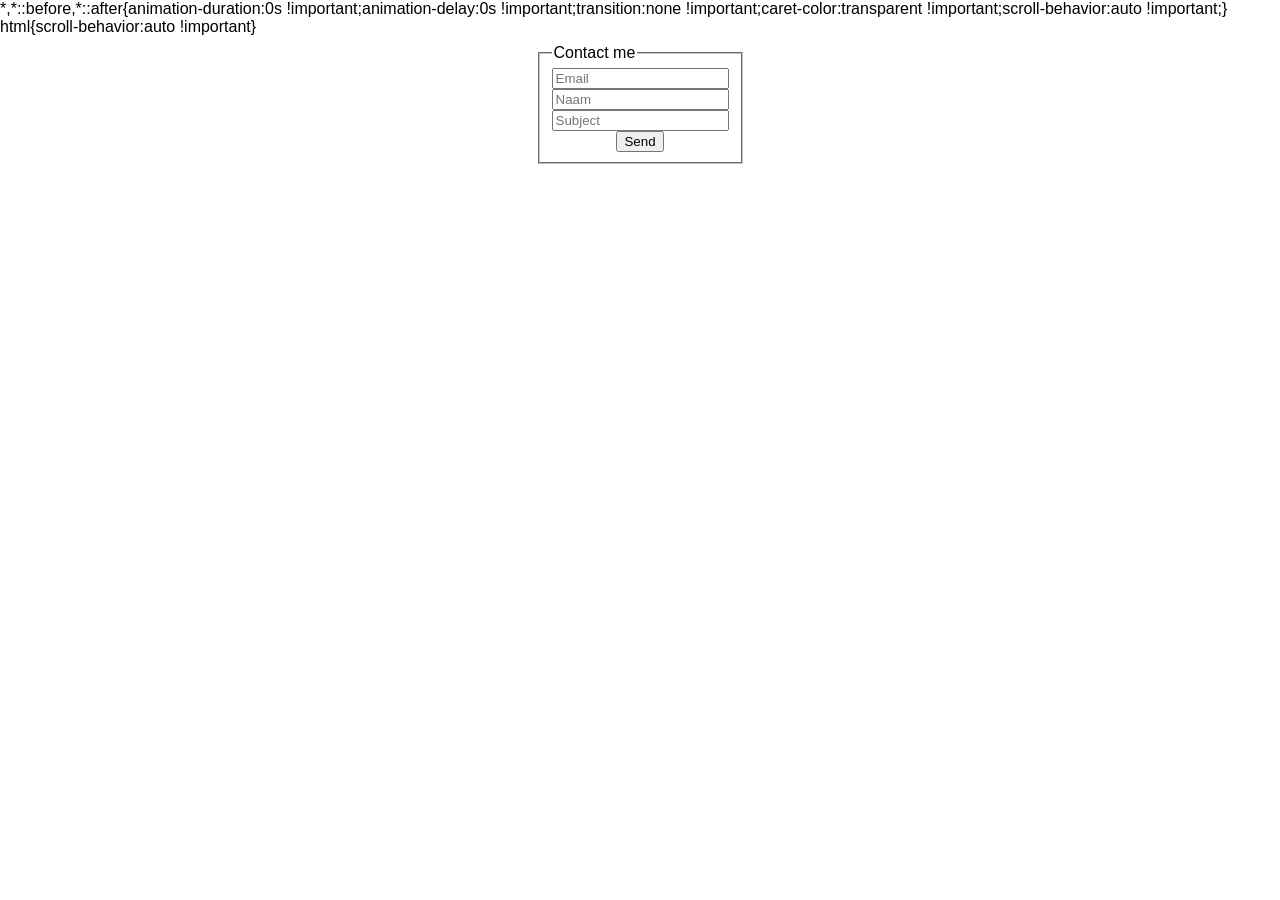
==== html/contact.html @ 8cb13a2a "contact form add" ====
<!DOCTYPE html>
<html lang="en">
<head>
    <meta charset="UTF-8">
    <meta name="viewport" content="width=device-width, initial-scale=1.0">
    <title>Contact</title>
    <link href="../styles.css" rel="stylesheet" type="text/css" />
</head>
<body>
    <form action="mailto:janriehl11@gmail.com" method="post" enctype="text/plain">
 <fieldset>
    <legend>Contact me</legend>
    <input type="email" name="Email" placeholder="Email" id="">
    <input type="text" minlength="2" placeholder="Naam">
    <input type="text" name="Subject" placeholder="Subject" id="">
    <input type="button" value="Send">
 </fieldset>
</form>
</body>
</html>
---- styles.css ----
.title , #titel {
    text-align: center;
    font-size: 60px;
}

#hardware-naam {
    font-size: 30px;
}

#foto {
    height: 80px;
}

#foto-4 {
    height: 70px;
}

#foto-services {
    height: 50px;
}

.btn , #rpi4 {
    color: rgb(255, 255, 255);
    text-decoration: none;   
}

@import url('https://fonts.googleapis.com/css2?family=Roboto&display=swap');

* {
    font-family: 'Roboto', sans-serif;
    display: flex;
    flex-direction: column;
    align-items: center;
}

#service-naam{
    font-size: 25px;
}

.info-service {
    font-size: 20px;
}

button {
    background-color: rgb(244, 21, 21);
    color: white;
    border: none;
    padding: 10px 20px;
    cursor: pointer;
     outline: rgb(255, 0, 0) solid 4px;
    padding: 5px;
    transition: 200ms;
    border-radius: 10px;
}

button:hover{
    box-shadow: 10px 10px 5px 0px rgba(188,188,188,0.75);
-webkit-box-shadow: 10px 10px 5px 0px rgba(188,188,188,0.75);
-moz-box-shadow: 10px 10px 5px 0px rgba(188,188,188,0.75);
}
title{
    display: none;
}

body { background-color: #ffffff; }

input:invalid {
    background-color: rgb(253, 105, 105);
    
}
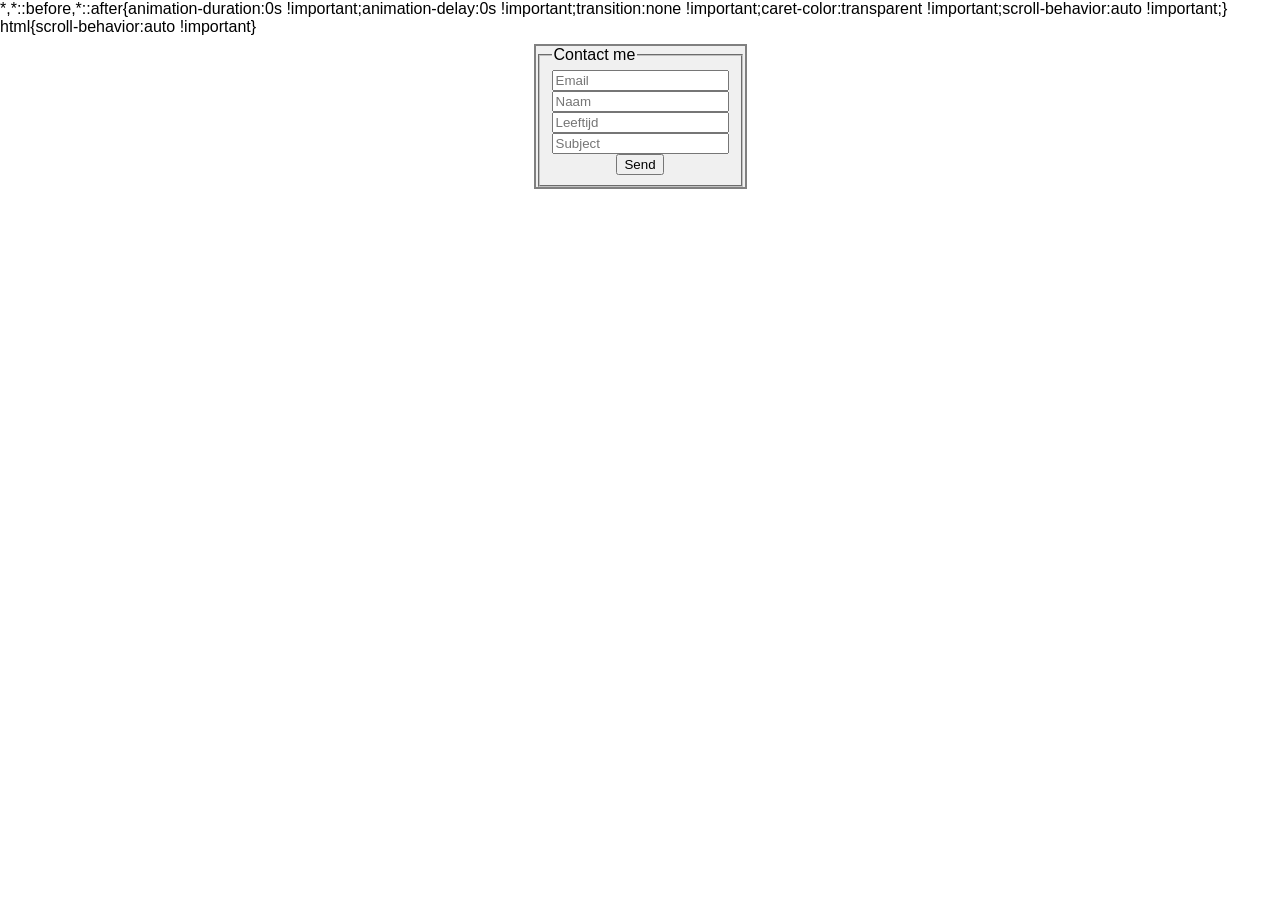
==== commit de238b0c: "contact" ====
--- a/html/contact.html
+++ b/html/contact.html
@@ -12,6 +12,7 @@
     <legend>Contact me</legend>
     <input type="email" name="Email" placeholder="Email" id="">
     <input type="text" minlength="2" placeholder="Naam">
+    <input type="number" min="12" name="Leeftijd" placeholder="Leeftijd" id="">
     <input type="text" name="Subject" placeholder="Subject" id="">
     <input type="button" value="Send">
  </fieldset>
--- a/styles.css
+++ b/styles.css
@@ -68,3 +68,17 @@
     background-color: rgb(253, 105, 105);
     
 }
+
+form {
+    display: flex;
+    flex-direction: column;
+    align-items: center;
+    border-color: gray;
+    border-width: 2px;
+    border-style: solid;
+    background-color: #f0f0f0;
+}
+.contact {
+    font-size: 10px;
+
+}
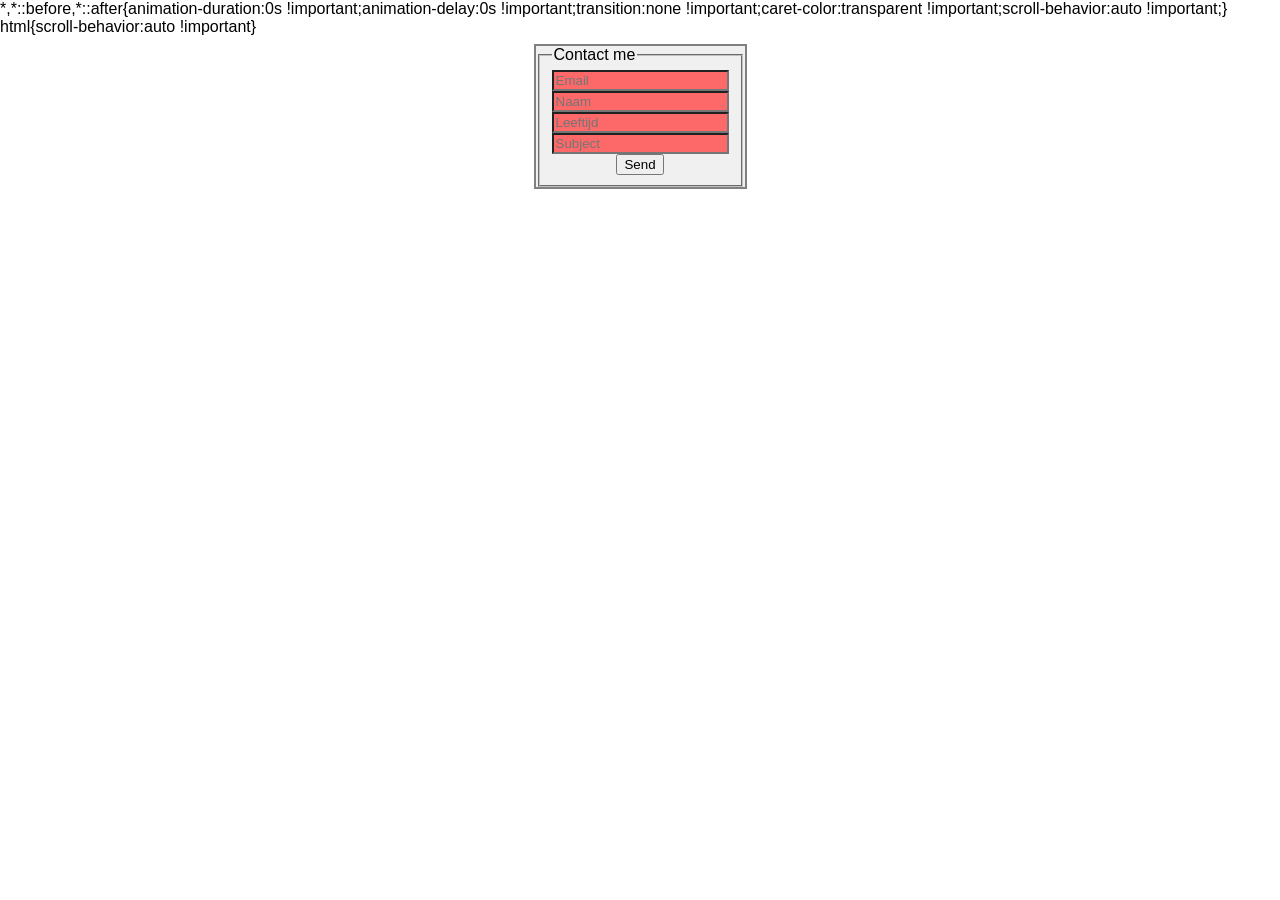
==== commit 9e435e27: "" ====
--- a/html/contact.html
+++ b/html/contact.html
@@ -7,14 +7,19 @@
     <link href="../styles.css" rel="stylesheet" type="text/css" />
 </head>
 <body>
-    <form action="mailto:janriehl11@gmail.com" method="post" enctype="text/plain">
+<form action="https://janriehl11.github.io/Let-s-add-some-color/html/submit.html" method="post">
  <fieldset>
     <legend>Contact me</legend>
-    <input type="email" name="Email" placeholder="Email" id="">
-    <input type="text" minlength="2" placeholder="Naam">
-    <input type="number" min="12" name="Leeftijd" placeholder="Leeftijd" id="">
-    <input type="text" name="Subject" placeholder="Subject" id="">
-    <input type="button" value="Send">
+
+    <input type="email" name="Email" placeholder="Email" required>
+    
+    <input type="text" name="Naam" minlength="2" placeholder="Naam" required>
+    
+    <input type="number" name="Leeftijd" min="12" placeholder="Leeftijd" required>
+    
+    <input type="text" name="Subject" placeholder="Subject" required>
+    
+    <input type="submit" value="Send">
  </fieldset>
 </form>
 </body>
--- a/styles.css
+++ b/styles.css
@@ -81,4 +81,4 @@
 .contact {
     font-size: 10px;
 
-}+}
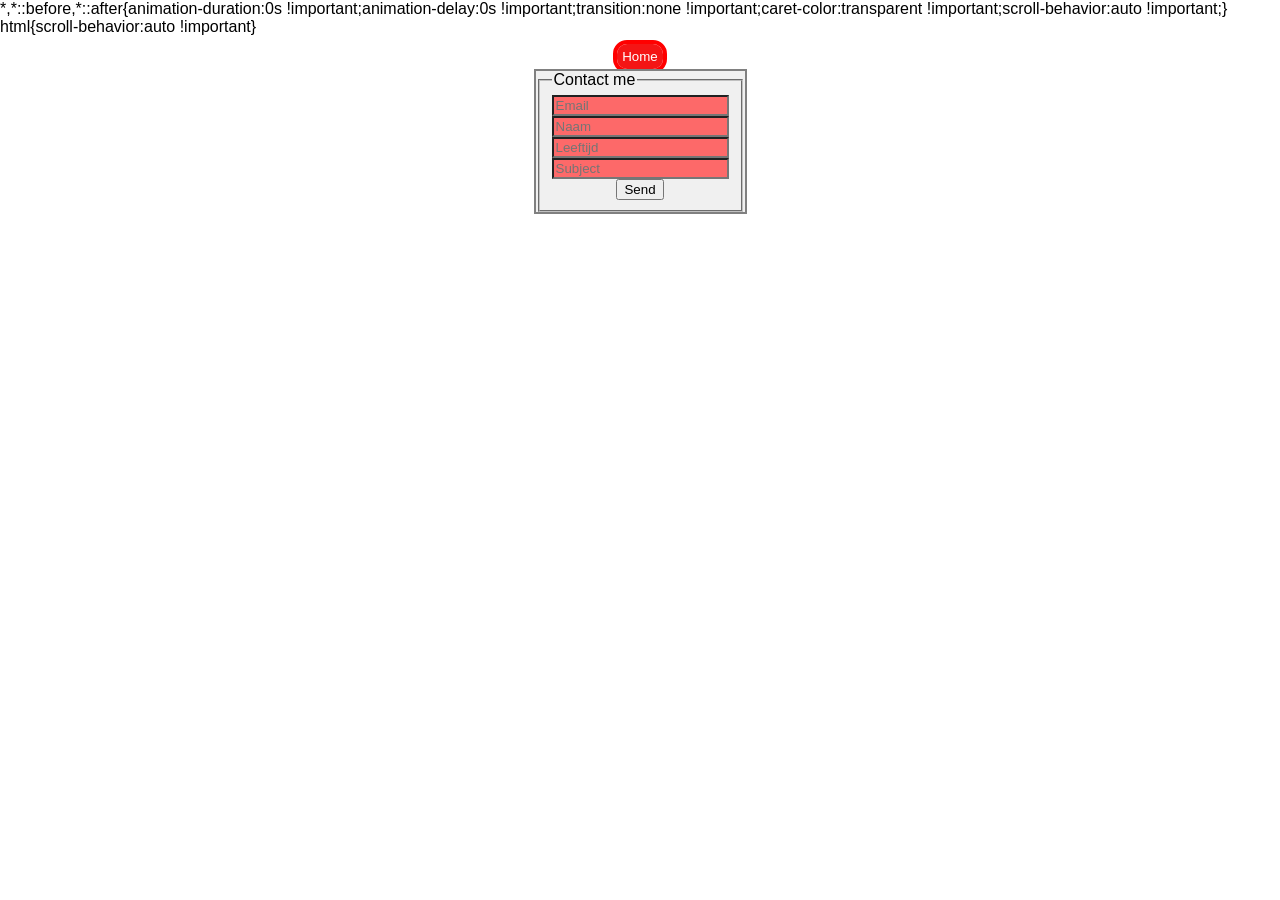
==== commit 9a542f0c: "home button on contact page" ====
--- a/html/contact.html
+++ b/html/contact.html
@@ -7,7 +7,8 @@
     <link href="../styles.css" rel="stylesheet" type="text/css" />
 </head>
 <body>
-<form action="https://janriehl11.github.io/Let-s-add-some-color/html/submit.html" method="post">
+    <button><a class="btn" href="https://janriehl11.github.io/Let-s-add-some-color/index.html">Home</a></button>
+<form action="https://janriehl11.github.io/Let-s-add-some-color/html/submit.html">
  <fieldset>
     <legend>Contact me</legend>
 
--- a/styles.css
+++ b/styles.css
@@ -82,3 +82,11 @@
     font-size: 10px;
 
 }
+
+.script {
+    display: none;
+}
+
+#formend {
+  display: none;
+}
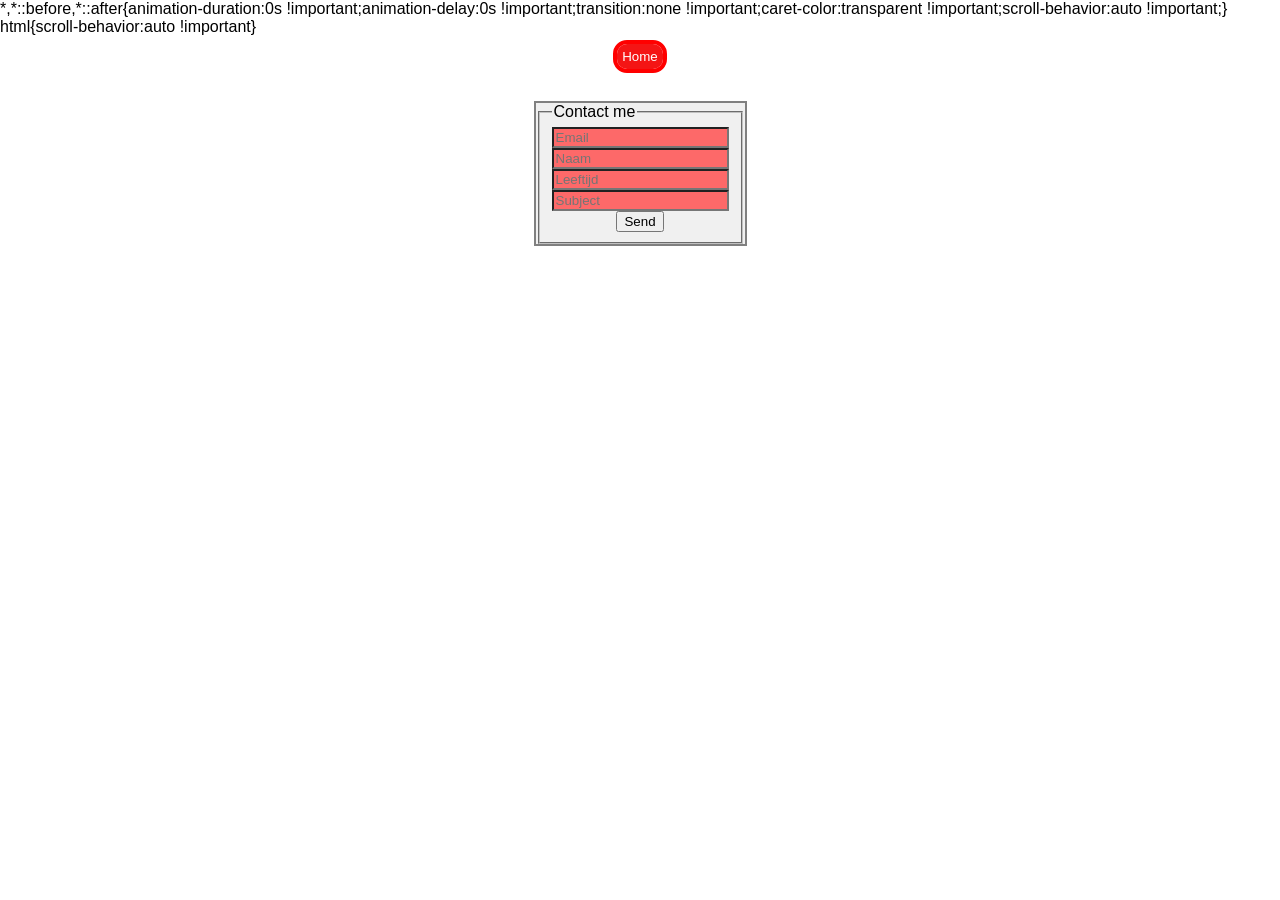
==== commit 046519d4: "" ====
--- a/html/contact.html
+++ b/html/contact.html
@@ -8,6 +8,7 @@
 </head>
 <body>
     <button><a class="btn" href="https://janriehl11.github.io/Let-s-add-some-color/index.html">Home</a></button>
+    <p></p>
 <form action="https://janriehl11.github.io/Let-s-add-some-color/html/submit.html">
  <fieldset>
     <legend>Contact me</legend>
